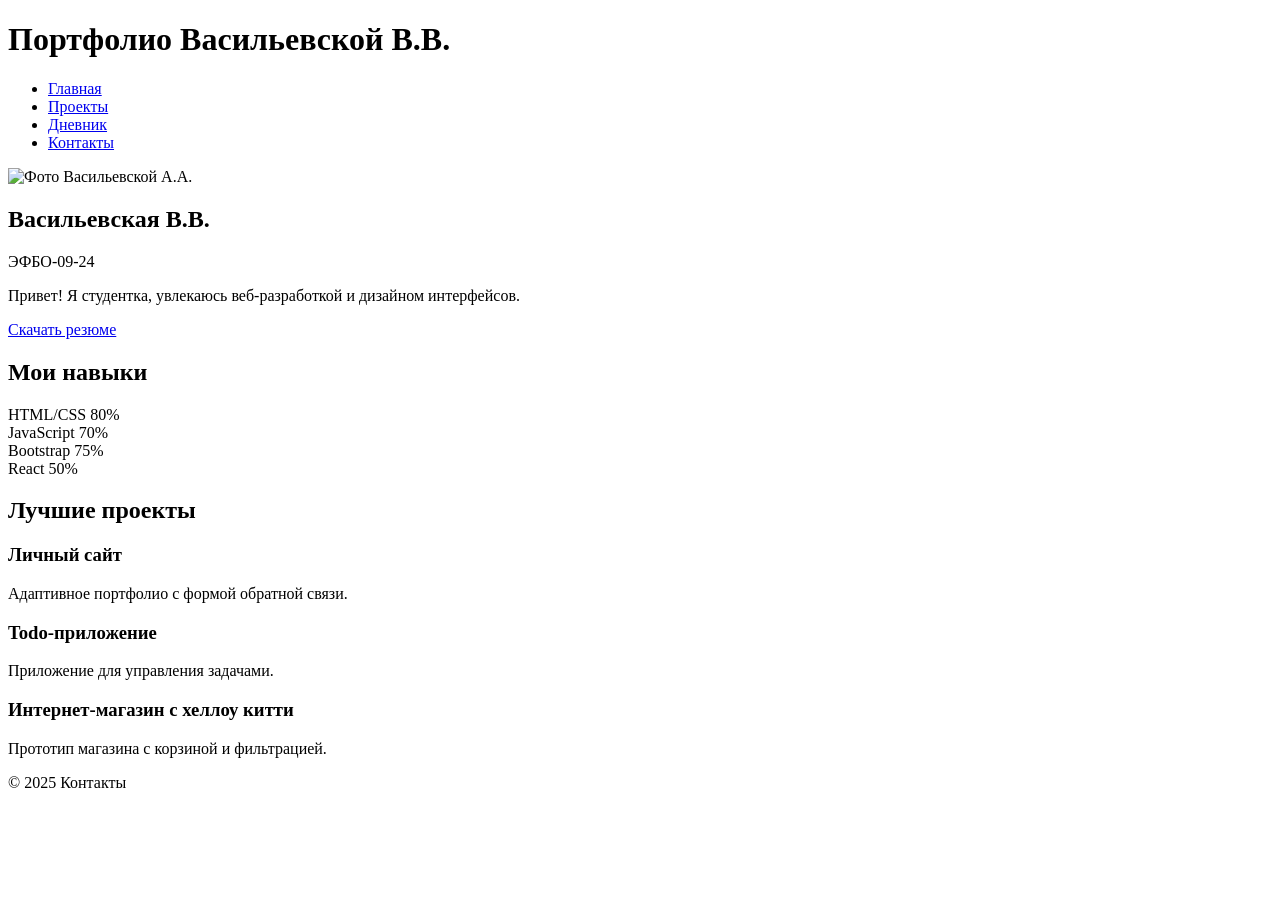
==== index.html @ 1c6e83f3 "Create index.html" ====
<!DOCTYPE html>
<html lang="ru">
<head>
  <meta charset="UTF-8" />
  <meta name="viewport" content="width=device-width, initial-scale=1.0" />
  <title>Портфолио Васильевской В.В.</title>
  <link rel="stylesheet" href="styles/styles.css" />
</head>
<body>
  <div class="page">
    <!-- Шапка -->
    <header class="header">
      <h1 class="header__title">Портфолио Васильевской В.В.</h1>
    </header>

    <!-- Навигация -->
    <nav class="nav">
      <ul class="nav__list">
        <li class="nav__item nav__item--active"><a class="nav__link" href="../index.html">Главная</a></li>
        <li class="nav__item"><a class="nav__link" href="pages/projects.html">Проекты</a></li>
        <li class="nav__item"><a class="nav__link" href="pages/diary.html">Дневник</a></li>
        <li class="nav__item"><a class="nav__link" href="pages/contacts.html">Контакты</a></li>
      </ul>
    </nav>

    <!-- Основной контент -->
    <main class="main">
      <!-- Профиль -->
      <section class="profile">
        <div class="profile__card">
          <img class="profile__photo" src="images/photo.png" alt="Фото Васильевской А.А." />
          <div class="profile__info">
            <h2 class="profile__name">Васильевская В.В.</h2>
            <p class="profile__group">ЭФБО-09-24</p>
            <p class="profile__desc">Привет! Я студентка, увлекаюсь веб-разработкой и дизайном интерфейсов.</p>
            <a href="resume.pdf" class="profile__resume-btn">Скачать резюме</a>
          </div>
        </div>
      </section>

      <!-- Навыки -->
      <section class="skills">
        <h2 class="skills__title">Мои навыки</h2>
        <div class="skills__list">
          <div class="skill skill--html">
            <span class="skill__name">HTML/CSS</span>
            <span class="skill__percent">80%</span>
          </div>
          <div class="skill skill--js">
            <span class="skill__name">JavaScript</span>
            <span class="skill__percent">70%</span>
          </div>
          <div class="skill skill--bootstrap">
            <span class="skill__name">Bootstrap</span>
            <span class="skill__percent">75%</span>
          </div>
          <div class="skill skill--react">
            <span class="skill__name">React</span>
            <span class="skill__percent">50%</span>
          </div>
        </div>
      </section>

      <!-- Проекты -->
      <section class="projects">
        <h2 class="projects__title">Лучшие проекты</h2>
        <div class="projects__grid">
          <div class="project-card">
            <h3 class="project-card__title">Личный сайт</h3>
            <p class="project-card__desc">Адаптивное портфолио с формой обратной связи.</p>
          </div>
          <div class="project-card">
            <h3 class="project-card__title">Todo-приложение</h3>
            <p class="project-card__desc">Приложение для управления задачами.</p>
          </div>
          <div class="project-card">
            <h3 class="project-card__title">Интернет-магазин с хеллоу китти</h3>
            <p class="project-card__desc">Прототип магазина с корзиной и фильтрацией.</p>
          </div>
        </div>
      </section>
    </main>

    <!-- Подвал -->
    <footer class="footer">
      <p class="footer__text">&copy; 2025 Контакты</p>
    </footer>
  </div>
</body>
</html>
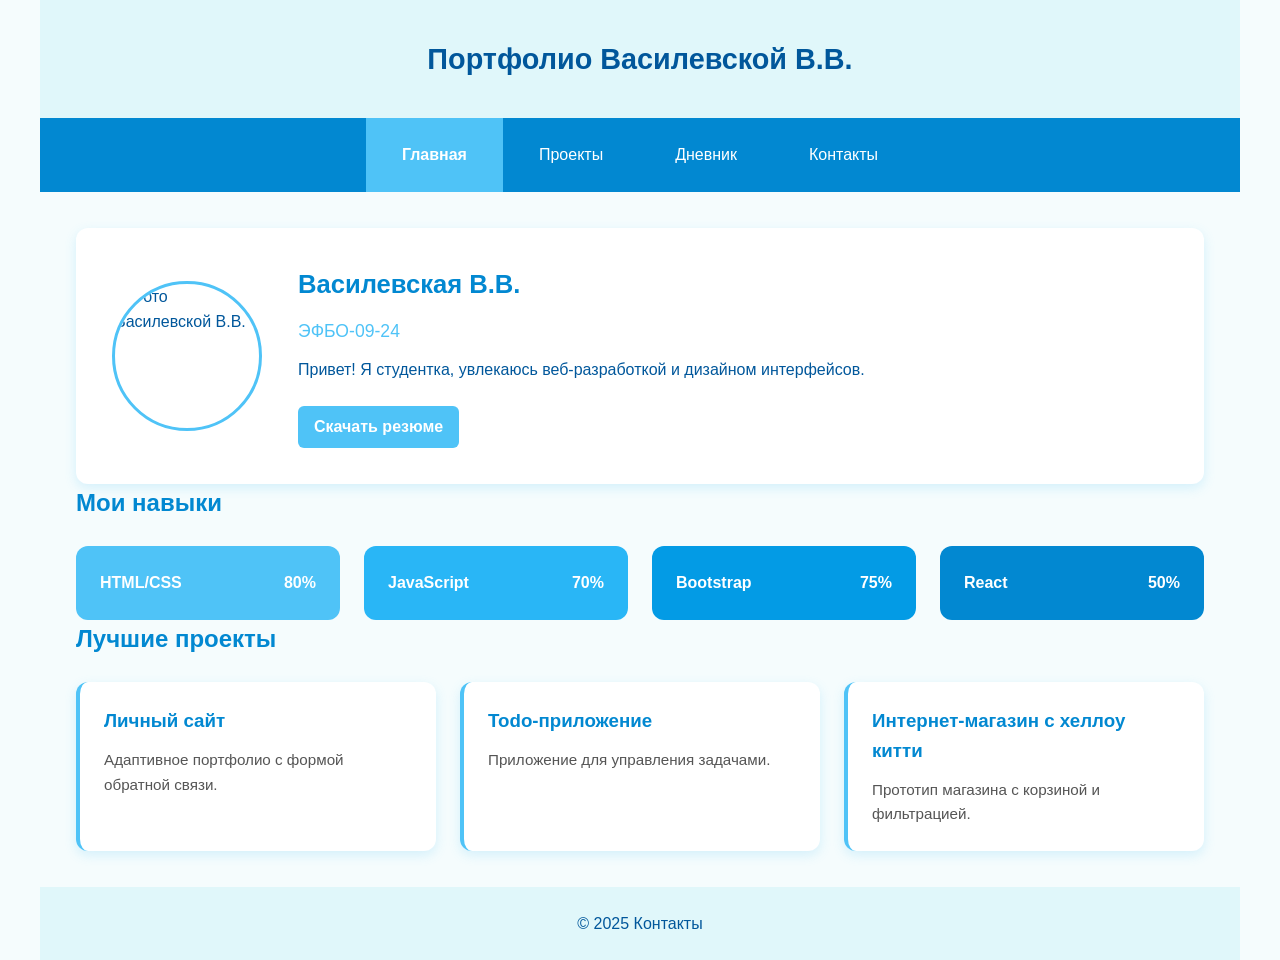
==== commit 5cb89ce3: "Update index.html" ====
--- a/index.html
+++ b/index.html
@@ -3,14 +3,14 @@
 <head>
   <meta charset="UTF-8" />
   <meta name="viewport" content="width=device-width, initial-scale=1.0" />
-  <title>Портфолио Васильевской В.В.</title>
+  <title>Портфолио Василевской В.В.</title>
   <link rel="stylesheet" href="styles/styles.css" />
 </head>
 <body>
   <div class="page">
     <!-- Шапка -->
     <header class="header">
-      <h1 class="header__title">Портфолио Васильевской В.В.</h1>
+      <h1 class="header__title">Портфолио Василевской В.В.</h1>
     </header>
 
     <!-- Навигация -->
@@ -28,9 +28,9 @@
       <!-- Профиль -->
       <section class="profile">
         <div class="profile__card">
-          <img class="profile__photo" src="images/photo.png" alt="Фото Васильевской А.А." />
+          <img class="profile__photo" src="images/photo.png" alt="Фото Василевской В.В." />
           <div class="profile__info">
-            <h2 class="profile__name">Васильевская В.В.</h2>
+            <h2 class="profile__name">Василевская В.В.</h2>
             <p class="profile__group">ЭФБО-09-24</p>
             <p class="profile__desc">Привет! Я студентка, увлекаюсь веб-разработкой и дизайном интерфейсов.</p>
             <a href="resume.pdf" class="profile__resume-btn">Скачать резюме</a>
--- a/styles/styles.css
+++ b/styles/styles.css
@@ -0,0 +1,394 @@
+
+:root {
+  --color-main: #e0f7fa;       
+  --color-accent: #4fc3f7;      
+  --color-light: #ffffff;      
+  --color-dark: #0288d1;        
+  --color-text: #01579b;        
+  --color-white: #ffffff;
+
+  --shadow: 0 4px 12px rgba(79, 195, 247, 0.2);
+  --radius: 12px;
+  --space-sm: 12px;
+  --space-md: 24px;
+  --space-lg: 36px;
+  --transition: all 0.3s ease;
+}
+
+
+* {
+  margin: 0;
+  padding: 0;
+  box-sizing: border-box;
+}
+
+body {
+  font-family: 'Segoe UI', Tahoma, Geneva, Verdana, sans-serif;
+  line-height: 1.6;
+  color: var(--color-text);
+  background-color: #f5fcfd;
+}
+
+.page {
+  max-width: 1200px;
+  margin: 0 auto;
+  min-height: 100vh;
+  display: flex;
+  flex-direction: column;
+}
+
+
+.header {
+  background: var(--color-main);
+  color: var(--color-text);
+  padding: var(--space-lg);
+  text-align: center;
+}
+.header__title {
+  font-size: 1.8rem;
+}
+
+
+.nav {
+  background: var(--color-dark);
+}
+.nav__list {
+  list-style: none;
+  display: flex;
+  justify-content: center;
+  gap: 0;
+}
+.nav__item {
+  margin: 0;
+}
+.nav__link {
+  display: block;
+  padding: var(--space-md) var(--space-lg);
+  color: var(--color-white);
+  text-decoration: none;
+  transition: var(--transition);
+}
+.nav__link:hover,
+.nav__item--active .nav__link {
+  background: var(--color-accent);
+  font-weight: bold;
+}
+
+
+.main {
+  padding: var(--space-lg);
+  flex: 1;
+}
+
+
+.profile__card {
+  display: flex;
+  align-items: center;
+  gap: var(--space-lg);
+  background: var(--color-light);
+  padding: var(--space-lg);
+  border-radius: var(--radius);
+  box-shadow: var(--shadow);
+}
+.profile__photo {
+  width: 150px;
+  height: 150px;
+  border-radius: 50%;
+  border: 3px solid var(--color-accent);
+  object-fit: cover;
+}
+.profile__info {
+  flex: 1;
+}
+.profile__name {
+  font-size: 1.6rem;
+  color: var(--color-dark);
+  margin-bottom: var(--space-sm);
+}
+.profile__group {
+  color: var(--color-accent);
+  font-size: 1.1rem;
+  margin-bottom: var(--space-sm);
+}
+.profile__desc {
+  margin-bottom: var(--space-md);
+}
+.profile__resume-btn {
+  display: inline-block;
+  padding: 8px 16px;
+  background: var(--color-accent);
+  color: white;
+  text-decoration: none;
+  border-radius: 6px;
+  font-weight: bold;
+  transition: var(--transition);
+}
+.profile__resume-btn:hover {
+  background: var(--color-dark);
+  transform: translateY(-2px);
+}
+
+
+.skills__title {
+  font-size: 1.5rem;
+  color: var(--color-dark);
+  margin-bottom: var(--space-md);
+}
+.skills__list {
+  display: flex;
+  flex-wrap: wrap;
+  gap: var(--space-md);
+}
+.skill {
+  flex: 1;
+  min-width: 200px;
+  padding: var(--space-md);
+  border-radius: var(--radius);
+  color: white;
+  font-weight: bold;
+  position: relative;
+  transition: var(--transition);
+}
+.skill:hover {
+  transform: translateY(-3px);
+}
+.skill__percent {
+  position: absolute;
+  right: var(--space-md);
+  top: 50%;
+  transform: translateY(-50%);
+}
+.skill--html { background: #4fc3f7; }
+.skill--js { background: #29b6f6; }
+.skill--bootstrap { background: #039be5; }
+.skill--react { background: #0288d1; }
+
+
+.projects__title,
+.projects-page__title {
+  font-size: 1.5rem;
+  color: var(--color-dark);
+  margin-bottom: var(--space-md);
+}
+.projects__grid {
+  display: grid;
+  grid-template-columns: repeat(auto-fit, minmax(280px, 1fr));
+  gap: var(--space-md);
+}
+.project-card {
+  background: var(--color-light);
+  padding: var(--space-md);
+  border-radius: var(--radius);
+  box-shadow: var(--shadow);
+  border-left: 4px solid var(--color-accent);
+  transition: var(--transition);
+}
+.project-card:hover {
+  transform: translateY(-5px);
+}
+.project-card__title {
+  color: var(--color-dark);
+  margin-bottom: var(--space-sm);
+}
+.project-card__desc {
+  color: #555;
+  font-size: 0.95rem;
+}
+
+
+.projects-page__filters {
+  display: flex;
+  gap: var(--space-sm);
+  margin-bottom: var(--space-md);
+}
+.filter-btn {
+  padding: 6px 12px;
+  border: 1px solid var(--color-accent);
+  background: transparent;
+  color: var(--color-accent);
+  border-radius: 6px;
+  cursor: pointer;
+}
+.filter-btn--active,
+.filter-btn:hover {
+  background: var(--color-accent);
+  color: white;
+}
+
+
+.diary__title {
+  font-size: 1.5rem;
+  color: var(--color-dark);
+  margin-bottom: var(--space-md);
+}
+.diary__entries {
+  list-style: none;
+  margin-bottom: var(--space-lg);
+}
+.diary__entry {
+  padding: var(--space-sm) 0;
+  border-bottom: 1px solid #eee;
+}
+.diary__date {
+  font-weight: bold;
+  color: var(--color-accent);
+}
+.diary__entry--done {
+  color: #2e7d32;
+}
+.diary__entry--in-progress {
+  color: #f57c00;
+}
+
+.diary__courses-title {
+  margin: var(--space-lg) 0 var(--space-md);
+  color: var(--color-dark);
+}
+.diary__course {
+  margin-bottom: var(--space-md);
+}
+.diary__course-header {
+  display: flex;
+  justify-content: space-between;
+  margin-bottom: 6px;
+  font-weight: bold;
+}
+.diary__progress-bar {
+  height: 8px;
+  background: #e0f7fa;
+  border-radius: 4px;
+  overflow: hidden;
+}
+.diary__progress-fill {
+  height: 100%;
+  background: var(--color-accent);
+}
+
+
+.contacts__title {
+  font-size: 1.5rem;
+  color: var(--color-dark);
+  margin-bottom: var(--space-md);
+}
+.contacts__btn {
+  padding: 10px 20px;
+  background: var(--color-accent);
+  color: white;
+  border: none;
+  border-radius: 6px;
+  cursor: pointer;
+  margin-bottom: var(--space-md);
+}
+.contacts__info {
+  background: var(--color-light);
+  padding: var(--space-md);
+  border-radius: var(--radius);
+  box-shadow: var(--shadow);
+}
+
+
+dialog::backdrop {
+  background: rgba(0, 0, 0, 0.5);
+}
+dialog {
+  border: none;
+  border-radius: var(--radius);
+  padding: 0;
+  box-shadow: 0 10px 30px rgba(0, 0, 0, 0.2);
+  max-width: 500px;
+  width: 90vw;
+}
+.modal-header {
+  background: var(--color-main);
+  color: var(--color-text);
+  padding: var(--space-md);
+}
+.modal-content {
+  padding: var(--space-lg);
+}
+.form-group {
+  margin-bottom: var(--space-md);
+}
+.form-group label {
+  display: block;
+  margin-bottom: 6px;
+  font-weight: 600;
+}
+.form-group input,
+.form-group textarea {
+  width: 100%;
+  padding: 10px;
+  border: 2px solid #e0f7fa;
+  border-radius: 6px;
+  font-size: 1rem;
+  transition: var(--transition);
+}
+.form-group input:focus,
+.form-group textarea:focus {
+  outline: none;
+  border-color: var(--color-accent);
+}
+.form-group textarea {
+  min-height: 100px;
+  resize: vertical;
+}
+.required {
+  color: #d32f2f;
+}
+.modal-actions {
+  display: flex;
+  gap: 12px;
+  justify-content: flex-end;
+  margin-top: var(--space-md);
+}
+.btn {
+  padding: 8px 16px;
+  border: none;
+  border-radius: 6px;
+  cursor: pointer;
+  font-weight: bold;
+  transition: var(--transition);
+}
+.btn-primary {
+  background: var(--color-accent);
+  color: white;
+}
+.btn-primary:hover {
+  background: var(--color-dark);
+}
+.btn-secondary {
+  background: #f0f0f0;
+  color: #333;
+}
+.btn-secondary:hover {
+  background: #e0e0e0;
+}
+
+
+.footer {
+  background: var(--color-main);
+  color: var(--color-text);
+  text-align: center;
+  padding: var(--space-md);
+  margin-top: auto;
+}
+
+
+@media (max-width: 768px) {
+  .profile__card {
+    flex-direction: column;
+    text-align: center;
+  }
+  .nav__list {
+    flex-direction: column;
+  }
+  .skills__list {
+    justify-content: center;
+  }
+  .modal-actions {
+    flex-direction: column;
+  }
+  .btn {
+    width: 100%;
+  }
+}
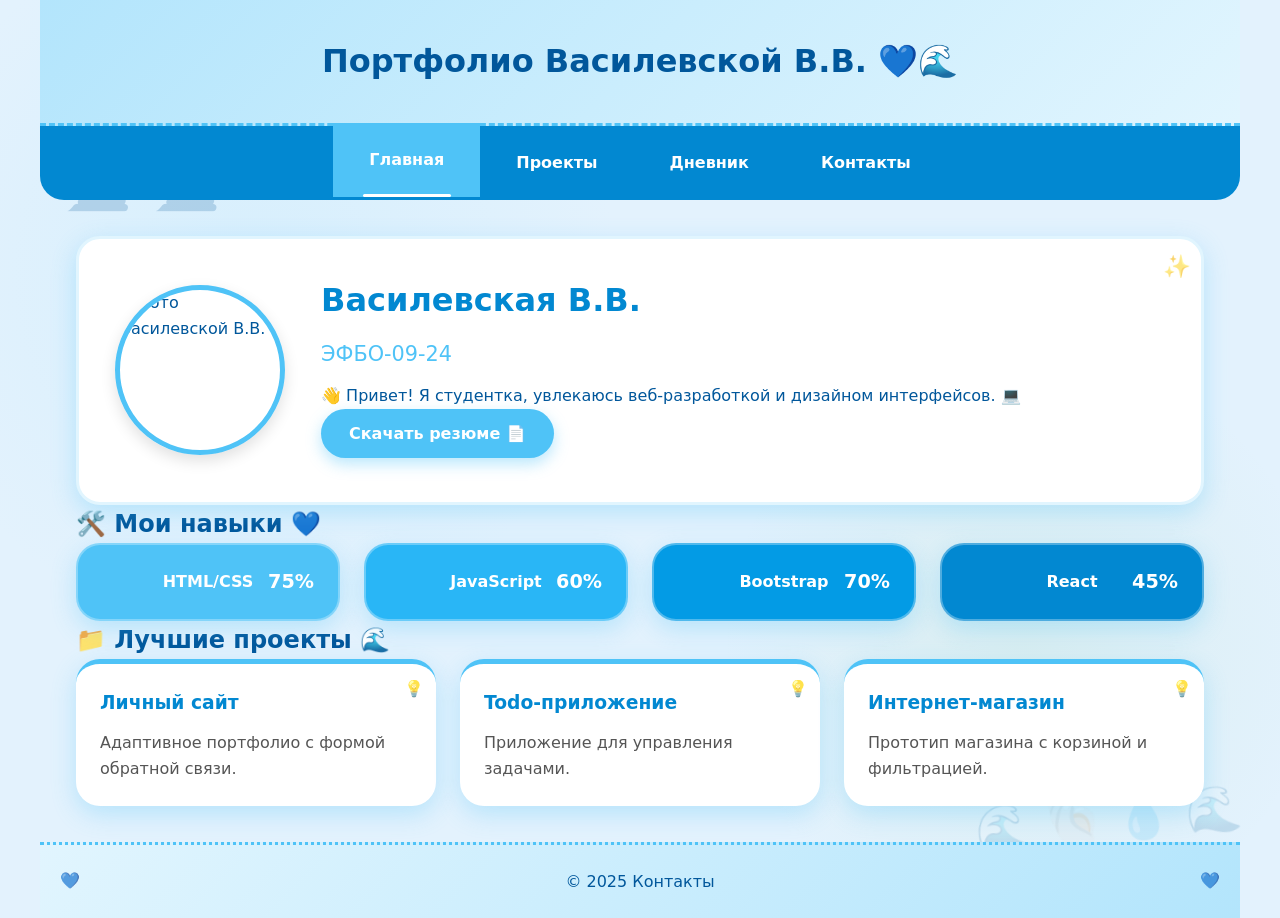
==== commit d894072b: "Update index.html" ====
--- a/index.html
+++ b/index.html
@@ -8,27 +8,23 @@
 </head>
 <body>
   <div class="page">
-    <!-- Шапка -->
     <header class="header">
       <h1 class="header__title">Портфолио Василевской В.В.</h1>
     </header>
 
-    <!-- Навигация -->
     <nav class="nav">
       <ul class="nav__list">
-        <li class="nav__item nav__item--active"><a class="nav__link" href="../index.html">Главная</a></li>
+        <li class="nav__item nav__item--active"><a class="nav__link" href="index.html">Главная</a></li>
         <li class="nav__item"><a class="nav__link" href="pages/projects.html">Проекты</a></li>
         <li class="nav__item"><a class="nav__link" href="pages/diary.html">Дневник</a></li>
         <li class="nav__item"><a class="nav__link" href="pages/contacts.html">Контакты</a></li>
       </ul>
     </nav>
 
-    <!-- Основной контент -->
     <main class="main">
-      <!-- Профиль -->
       <section class="profile">
         <div class="profile__card">
-          <img class="profile__photo" src="images/photo.png" alt="Фото Василевской В.В." />
+          <img class="profile__photo" src="images/photo.jpg" alt="Фото Василевской В.В.">
           <div class="profile__info">
             <h2 class="profile__name">Василевская В.В.</h2>
             <p class="profile__group">ЭФБО-09-24</p>
@@ -38,30 +34,28 @@
         </div>
       </section>
 
-      <!-- Навыки -->
       <section class="skills">
         <h2 class="skills__title">Мои навыки</h2>
         <div class="skills__list">
           <div class="skill skill--html">
             <span class="skill__name">HTML/CSS</span>
-            <span class="skill__percent">80%</span>
+            <span class="skill__percent">75%</span>
           </div>
           <div class="skill skill--js">
             <span class="skill__name">JavaScript</span>
-            <span class="skill__percent">70%</span>
+            <span class="skill__percent">60%</span>
           </div>
           <div class="skill skill--bootstrap">
             <span class="skill__name">Bootstrap</span>
-            <span class="skill__percent">75%</span>
+            <span class="skill__percent">70%</span>
           </div>
           <div class="skill skill--react">
             <span class="skill__name">React</span>
-            <span class="skill__percent">50%</span>
+            <span class="skill__percent">45%</span>
           </div>
         </div>
       </section>
 
-      <!-- Проекты -->
       <section class="projects">
         <h2 class="projects__title">Лучшие проекты</h2>
         <div class="projects__grid">
@@ -74,14 +68,13 @@
             <p class="project-card__desc">Приложение для управления задачами.</p>
           </div>
           <div class="project-card">
-            <h3 class="project-card__title">Интернет-магазин с хеллоу китти</h3>
+            <h3 class="project-card__title">Интернет-магазин</h3>
             <p class="project-card__desc">Прототип магазина с корзиной и фильтрацией.</p>
           </div>
         </div>
       </section>
     </main>
 
-    <!-- Подвал -->
     <footer class="footer">
       <p class="footer__text">&copy; 2025 Контакты</p>
     </footer>
--- a/styles/styles.css
+++ b/styles/styles.css
@@ -1,18 +1,41 @@
 
 :root {
-  --color-main: #e0f7fa;       
+  --color-main: #e3f2fd;        
   --color-accent: #4fc3f7;      
-  --color-light: #ffffff;      
-  --color-dark: #0288d1;        
-  --color-text: #01579b;        
-  --color-white: #ffffff;
-
-  --shadow: 0 4px 12px rgba(79, 195, 247, 0.2);
-  --radius: 12px;
+  --color-light: #ffffff;
+  --color-dark: #0288d1;
+  --color-text: #01579b;
+  --color-wave: #b3e5fc;
+  --color-foam: #e1f5fe;
+  --shadow: 0 8px 25px rgba(79, 195, 247, 0.3);
+  --radius: 24px;
   --space-sm: 12px;
   --space-md: 24px;
   --space-lg: 36px;
-  --transition: all 0.3s ease;
+  --transition: all 0.35s cubic-bezier(0.25, 0.8, 0.25, 1);
+}
+
+
+body::before {
+  content: "☁️ ☁️";
+  position: fixed;
+  top: 15%;
+  left: 5%;
+  font-size: 4.2rem;
+  opacity: 0.2;
+  z-index: -1;
+  pointer-events: none;
+}
+body::after {
+  content: "🌊 🐚 💧 🌊";
+  position: fixed;
+  bottom: 5%;
+  right: 3%;
+  font-size: 2.8rem;
+  opacity: 0.18;
+  z-index: -1;
+  pointer-events: none;
+  transform: rotate(-5deg);
 }
 
 
@@ -23,10 +46,13 @@
 }
 
 body {
-  font-family: 'Segoe UI', Tahoma, Geneva, Verdana, sans-serif;
+  font-family: 'Segoe UI', system-ui, sans-serif;
   line-height: 1.6;
   color: var(--color-text);
-  background-color: #f5fcfd;
+  background: var(--color-main);
+  background-image:
+    radial-gradient(circle at 20% 30%, rgba(179, 229, 252, 0.25) 0%, transparent 30%),
+    radial-gradient(circle at 80% 70%, rgba(129, 199, 132, 0.1) 0%, transparent 25%);
 }
 
 .page {
@@ -39,24 +65,28 @@
 
 
 .header {
-  background: var(--color-main);
+  background: linear-gradient(135deg, #b3e5fc, #e1f5fe);
   color: var(--color-text);
   padding: var(--space-lg);
   text-align: center;
-}
-.header__title {
-  font-size: 1.8rem;
+  border-bottom: 3px dashed var(--color-accent);
+  position: relative;
+}
+.header__title::after {
+  content: " 💙🌊";
 }
 
 
 .nav {
   background: var(--color-dark);
+  border-radius: 0 0 var(--radius) var(--radius);
 }
 .nav__list {
   list-style: none;
   display: flex;
   justify-content: center;
   gap: 0;
+  flex-wrap: wrap;
 }
 .nav__item {
   margin: 0;
@@ -64,14 +94,32 @@
 .nav__link {
   display: block;
   padding: var(--space-md) var(--space-lg);
-  color: var(--color-white);
+  color: white;
   text-decoration: none;
   transition: var(--transition);
+  font-weight: 600;
+  position: relative;
 }
 .nav__link:hover,
 .nav__item--active .nav__link {
   background: var(--color-accent);
-  font-weight: bold;
+  transform: translateY(-3px);
+}
+.nav__link::after {
+  content: "";
+  position: absolute;
+  bottom: 0;
+  left: 50%;
+  width: 0;
+  height: 3px;
+  background: white;
+  transition: width 0.3s, left 0.3s;
+  border-radius: 2px;
+}
+.nav__link:hover::after,
+.nav__item--active .nav__link::after {
+  width: 60%;
+  left: 20%;
 }
 
 
@@ -89,74 +137,102 @@
   padding: var(--space-lg);
   border-radius: var(--radius);
   box-shadow: var(--shadow);
+  border: 3px solid var(--color-foam);
+  position: relative;
+  overflow: hidden;
+}
+.profile__card::before {
+  content: "✨";
+  position: absolute;
+  top: 10px;
+  right: 10px;
+  font-size: 1.4rem;
+  opacity: 0.6;
 }
 .profile__photo {
-  width: 150px;
-  height: 150px;
+  width: 170px;
+  height: 170px;
   border-radius: 50%;
-  border: 3px solid var(--color-accent);
+  border: 5px solid var(--color-accent);
   object-fit: cover;
+  box-shadow: 0 6px 15px rgba(0,0,0,0.12);
+  animation: float 4s ease-in-out infinite;
+}
+@keyframes float {
+  0%, 100% { transform: translateY(0); }
+  50% { transform: translateY(-10px); }
 }
 .profile__info {
   flex: 1;
 }
 .profile__name {
-  font-size: 1.6rem;
+  font-size: 2rem;
   color: var(--color-dark);
   margin-bottom: var(--space-sm);
 }
 .profile__group {
   color: var(--color-accent);
-  font-size: 1.1rem;
+  font-size: 1.3rem;
   margin-bottom: var(--space-sm);
 }
-.profile__desc {
-  margin-bottom: var(--space-md);
+.profile__desc::before {
+  content: "👋 ";
+}
+.profile__desc::after {
+  content: " 💻";
 }
 .profile__resume-btn {
   display: inline-block;
-  padding: 8px 16px;
+  padding: 12px 28px;
   background: var(--color-accent);
   color: white;
   text-decoration: none;
-  border-radius: 6px;
+  border-radius: 50px;
   font-weight: bold;
   transition: var(--transition);
+  box-shadow: 0 6px 15px rgba(79, 195, 247, 0.4);
+  position: relative;
+  overflow: hidden;
 }
 .profile__resume-btn:hover {
   background: var(--color-dark);
-  transform: translateY(-2px);
-}
-
-
-.skills__title {
-  font-size: 1.5rem;
-  color: var(--color-dark);
-  margin-bottom: var(--space-md);
+  transform: scale(1.07);
+}
+.profile__resume-btn::after {
+  content: " 📄";
+}
+
+
+.skills__title::before {
+  content: "🛠️ ";
+}
+.skills__title::after {
+  content: " 💙";
 }
 .skills__list {
   display: flex;
   flex-wrap: wrap;
   gap: var(--space-md);
+  justify-content: center;
 }
 .skill {
   flex: 1;
-  min-width: 200px;
+  min-width: 230px;
   padding: var(--space-md);
   border-radius: var(--radius);
   color: white;
   font-weight: bold;
   position: relative;
-  transition: var(--transition);
-}
-.skill:hover {
-  transform: translateY(-3px);
+  text-align: center;
+  box-shadow: var(--shadow);
+  border: 2px solid rgba(255,255,255,0.3);
 }
 .skill__percent {
   position: absolute;
   right: var(--space-md);
   top: 50%;
   transform: translateY(-50%);
+  font-size: 1.2rem;
 }
 .skill--html { background: #4fc3f7; }
 .skill--js { background: #29b6f6; }
@@ -164,11 +240,13 @@
 .skill--react { background: #0288d1; }
 
 
-.projects__title,
-.projects-page__title {
-  font-size: 1.5rem;
-  color: var(--color-dark);
-  margin-bottom: var(--space-md);
+.projects__title::before,
+.projects-page__title::before {
+  content: "📁 ";
+}
+.projects__title::after,
+.projects-page__title::after {
+  content: " 🌊";
 }
 .projects__grid {
   display: grid;
@@ -180,11 +258,20 @@
   padding: var(--space-md);
   border-radius: var(--radius);
   box-shadow: var(--shadow);
-  border-left: 4px solid var(--color-accent);
-  transition: var(--transition);
+  border-top: 5px solid var(--color-accent);
+  transition: var(--transition);
+  position: relative;
+}
+.project-card::before {
+  content: "💡";
+  position: absolute;
+  top: 12px;
+  right: 12px;
+  opacity: 0.7;
 }
 .project-card:hover {
-  transform: translateY(-5px);
+  transform: translateY(-8px);
+  box-shadow: 0 12px 30px rgba(79, 195, 247, 0.5);
 }
 .project-card__title {
   color: var(--color-dark);
@@ -192,7 +279,6 @@
 }
 .project-card__desc {
   color: #555;
-  font-size: 0.95rem;
 }
 
 
@@ -200,154 +286,151 @@
   display: flex;
   gap: var(--space-sm);
   margin-bottom: var(--space-md);
+  justify-content: center;
+  flex-wrap: wrap;
 }
 .filter-btn {
-  padding: 6px 12px;
-  border: 1px solid var(--color-accent);
+  padding: 10px 20px;
+  border: 2px solid var(--color-accent);
   background: transparent;
   color: var(--color-accent);
-  border-radius: 6px;
+  border-radius: 50px;
   cursor: pointer;
-}
-.filter-btn--active,
-.filter-btn:hover {
-  background: var(--color-accent);
-  color: white;
-}
-
-
-.diary__title {
-  font-size: 1.5rem;
-  color: var(--color-dark);
-  margin-bottom: var(--space-md);
-}
-.diary__entries {
-  list-style: none;
-  margin-bottom: var(--space-lg);
-}
-.diary__entry {
-  padding: var(--space-sm) 0;
-  border-bottom: 1px solid #eee;
-}
-.diary__date {
-  font-weight: bold;
-  color: var(--color-accent);
-}
-.diary__entry--done {
-  color: #2e7d32;
-}
-.diary__entry--in-progress {
-  color: #f57c00;
-}
-
-.diary__courses-title {
-  margin: var(--space-lg) 0 var(--space-md);
-  color: var(--color-dark);
-}
-.diary__course {
-  margin-bottom: var(--space-md);
-}
-.diary__course-header {
-  display: flex;
-  justify-content: space-between;
-  margin-bottom: 6px;
-  font-weight: bold;
+  font-weight: 600;
+  transition: var(--transition);
+  position: relative;
+  overflow: hidden;
+}
+.filter-btn::before {
+  content: "🔍";
+  margin-right: 6px;
+}
+.filter-btn:hover,
+.filter-btn--active {
+  background: var(--color-accent);
+  color: white;
+  transform: scale(1.05);
+}
+
+
+.diary__title::before {
+  content: "📓 ";
+}
+.diary__title::after {
+  content: " 📈";
+}
+.diary__entry--done::before {
+  content: "✅ ";
+}
+.diary__entry--in-progress::before {
+  content: "⏳ ";
 }
 .diary__progress-bar {
-  height: 8px;
-  background: #e0f7fa;
-  border-radius: 4px;
+  height: 10px;
+  background: var(--color-foam);
+  border-radius: 5px;
   overflow: hidden;
 }
 .diary__progress-fill {
   height: 100%;
   background: var(--color-accent);
-}
-
-
-.contacts__title {
-  font-size: 1.5rem;
-  color: var(--color-dark);
-  margin-bottom: var(--space-md);
+  border-radius: 5px;
+}
+
+
+.contacts__title::before {
+  content: "💌 ";
+}
+.contacts__title::after {
+  content: " 📩";
 }
 .contacts__btn {
-  padding: 10px 20px;
+  padding: 14px 32px;
   background: var(--color-accent);
   color: white;
   border: none;
-  border-radius: 6px;
+  border-radius: 50px;
   cursor: pointer;
-  margin-bottom: var(--space-md);
-}
-.contacts__info {
-  background: var(--color-light);
-  padding: var(--space-md);
-  border-radius: var(--radius);
+  font-weight: bold;
+  transition: var(--transition);
   box-shadow: var(--shadow);
-}
-
-
-dialog::backdrop {
-  background: rgba(0, 0, 0, 0.5);
-}
+  font-size: 1.1rem;
+}
+.contacts__btn:hover {
+  background: var(--color-dark);
+  transform: scale(1.07);
+}
+.contacts__btn::after {
+  content: " ✨";
+}
+
+
 dialog {
   border: none;
   border-radius: var(--radius);
   padding: 0;
-  box-shadow: 0 10px 30px rgba(0, 0, 0, 0.2);
-  max-width: 500px;
-  width: 90vw;
+  box-shadow: 0 20px 50px rgba(0, 0, 0, 0.3);
+  max-width: 540px;
+  width: 92vw;
+  position: fixed;
+  top: 50%;
+  left: 50%;
+  transform: translate(-50%, -50%);
+  margin: 0;
+  border: 3px solid var(--color-foam);
+}
+dialog::backdrop {
+  background: rgba(1, 87, 155, 0.7);
 }
 .modal-header {
-  background: var(--color-main);
+  background: linear-gradient(135deg, #b3e5fc, #e1f5fe);
   color: var(--color-text);
   padding: var(--space-md);
+  text-align: center;
+  position: relative;
+}
+.modal-header h2::after {
+  content: " 💙";
 }
 .modal-content {
   padding: var(--space-lg);
 }
-.form-group {
-  margin-bottom: var(--space-md);
-}
 .form-group label {
   display: block;
-  margin-bottom: 6px;
+  margin-bottom: 8px;
   font-weight: 600;
 }
 .form-group input,
-.form-group textarea {
+.form-group textarea,
+.form-group select {
   width: 100%;
-  padding: 10px;
-  border: 2px solid #e0f7fa;
-  border-radius: 6px;
+  padding: 14px;
+  border: 2px solid var(--color-foam);
+  border-radius: 14px;
   font-size: 1rem;
   transition: var(--transition);
 }
 .form-group input:focus,
-.form-group textarea:focus {
+.form-group textarea:focus,
+.form-group select:focus {
   outline: none;
   border-color: var(--color-accent);
-}
-.form-group textarea {
-  min-height: 100px;
-  resize: vertical;
-}
-.required {
-  color: #d32f2f;
+  box-shadow: 0 0 0 4px rgba(79, 195, 247, 0.35);
 }
 .modal-actions {
   display: flex;
-  gap: 12px;
+  gap: 14px;
   justify-content: flex-end;
   margin-top: var(--space-md);
 }
 .btn {
-  padding: 8px 16px;
+  padding: 12px 24px;
   border: none;
-  border-radius: 6px;
+  border-radius: 12px;
   cursor: pointer;
   font-weight: bold;
   transition: var(--transition);
+  font-size: 1rem;
 }
 .btn-primary {
   background: var(--color-accent);
@@ -355,22 +438,42 @@
 }
 .btn-primary:hover {
   background: var(--color-dark);
+  transform: translateY(-3px);
 }
 .btn-secondary {
-  background: #f0f0f0;
-  color: #333;
+  background: #f0f9ff;
+  color: var(--color-text);
+  border: 2px solid var(--color-foam);
 }
 .btn-secondary:hover {
-  background: #e0e0e0;
+  background: #e1f5fe;
 }
 
 
 .footer {
-  background: var(--color-main);
+  background: linear-gradient(135deg, #e1f5fe, #b3e5fc);
   color: var(--color-text);
   text-align: center;
   padding: var(--space-md);
   margin-top: auto;
+  border-top: 3px dotted var(--color-accent);
+  position: relative;
+}
+.footer::before {
+  content: "💙";
+  position: absolute;
+  left: 20px;
+  top: 50%;
+  transform: translateY(-50%);
+  opacity: 0.7;
+}
+.footer::after {
+  content: "💙";
+  position: absolute;
+  right: 20px;
+  top: 50%;
+  transform: translateY(-50%);
+  opacity: 0.7;
 }
 
 
@@ -382,13 +485,14 @@
   .nav__list {
     flex-direction: column;
   }
-  .skills__list {
-    justify-content: center;
-  }
   .modal-actions {
     flex-direction: column;
   }
   .btn {
     width: 100%;
   }
-}
+  body::before,
+  body::after {
+    font-size: 2.5rem;
+  }
+}
